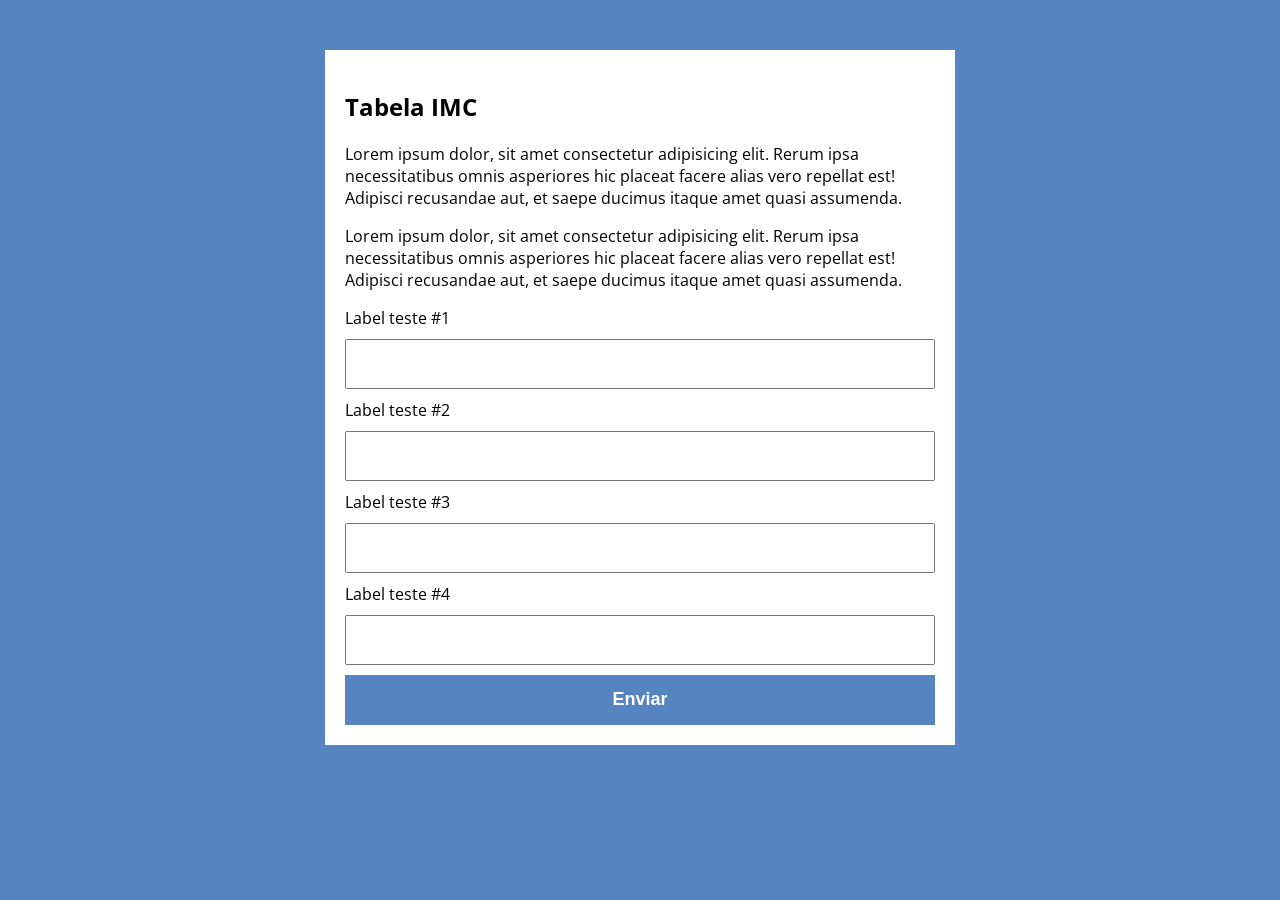
==== index.html @ ef1dcf3e "style(forms) criado o modelo de forms para proximos exercicios" ====
<!doctype html>
<html lang="pt-br">
  <head>
    <meta charset="UTF-8" />
    <meta name="viewport" content="width=device-width, initial-scale=1.0" />
    <title>exercicio</title>
    <link rel="stylesheet" href="./assets/css/style.css" />
    <script src="assets/javascript/main.js" defer></script>
  </head>
  <body>
      <section class="container">
        <h1>Tabela IMC</h1>
        <div class="texto"></div>
        <p>
          Lorem ipsum dolor, sit amet consectetur adipisicing elit. Rerum ipsa
          necessitatibus omnis asperiores hic placeat facere alias vero repellat
          est! Adipisci recusandae aut, et saepe ducimus itaque amet quasi
          assumenda.
        </p>
        <p>
          Lorem ipsum dolor, sit amet consectetur adipisicing elit. Rerum ipsa
          necessitatibus omnis asperiores hic placeat facere alias vero repellat
          est! Adipisci recusandae aut, et saepe ducimus itaque amet quasi
          assumenda.
        </p>

        <form action="">
          <label for="input-teste-1">Label teste #1</label>
          <input type="text" id="input-teste-1" />
    
          <label for="input-teste-2">Label teste #2</label>
          <input type="password" id="input-teste-2" />
    
          <label for="input-teste-3">Label teste #3</label>
          <input type="email" id="input-teste-3" />
    
          <label for="input-teste-4">Label teste #4</label>
          <input type="number" id="input-teste-4" />
          <button>Enviar</button>
        </form>
    </section>
  </body>
</html>
---- assets/css/style.css ----
@import url('https://fonts.googleapis.com/css2?family=Google+Sans+Flex:opsz,wght@6..144,1..1000&family=Open+Sans:ital,wght@0,300..800;1,300..800&family=Roboto:ital,wght@0,100..900;1,100..900&display=swap');

:root {
    --primary-color: rgba(16, 81, 167, 0.705);
    --primary-color-dark: rgba(10, 56, 117, 0.705);
}

*{
    box-sizing: border-box;
    outline: 0;
}
body{
    margin: 0;
    padding: 0;
    background: var(--primary-color);
    font-family: 'Open Sans',sans-serif;
}
.container{
    max-width: 630px;
    margin: 50px auto;
    background: #fff;
    padding: 20px;
}
    
form label,form input, form button{
    display: block;
    width: 100%;
    margin-top: 10px;
}

form input{
    font-size: 24px;
    height: 50px;
    padding: 0 20px;
}

form input:focus{
    outline: 1px solid var(--primary-color);
    border-radius: 2px;
}
form button{
    border: none;
    background-color: var(--primary-color);
    color:#fff;
    font-size: 18px;
    font-weight: 700;
    height: 50px;
    cursor: pointer;
}
form button:hover{
    background: var(--primary-color-dark);
}
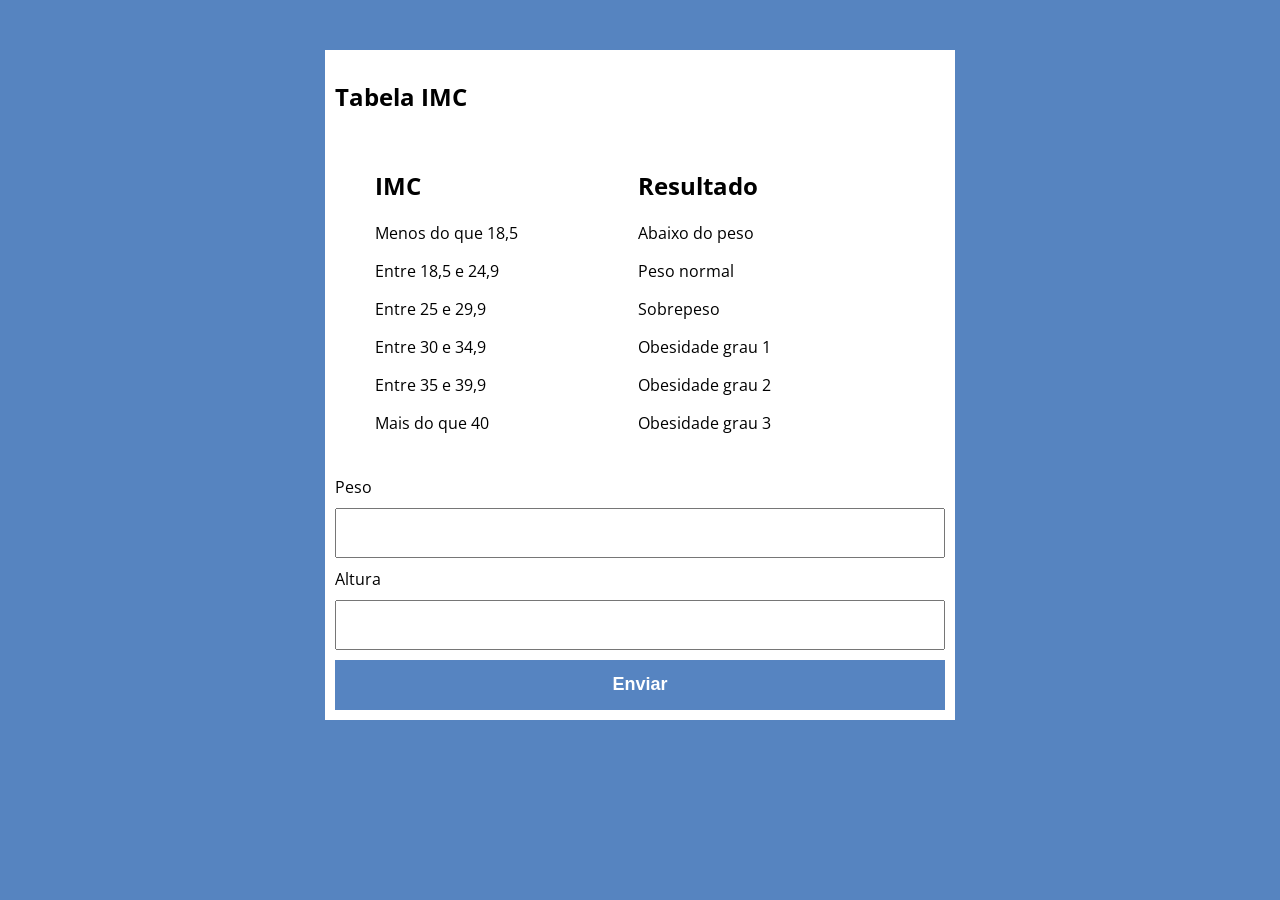
==== commit 86fa9069: "feat(modelo) criado modelo de tabela IMC" ====
--- a/index.html
+++ b/index.html
@@ -5,39 +5,49 @@
     <meta name="viewport" content="width=device-width, initial-scale=1.0" />
     <title>exercicio</title>
     <link rel="stylesheet" href="./assets/css/style.css" />
-    <script src="assets/javascript/main.js" defer></script>
   </head>
   <body>
-      <section class="container">
-        <h1>Tabela IMC</h1>
-        <div class="texto"></div>
-        <p>
-          Lorem ipsum dolor, sit amet consectetur adipisicing elit. Rerum ipsa
-          necessitatibus omnis asperiores hic placeat facere alias vero repellat
-          est! Adipisci recusandae aut, et saepe ducimus itaque amet quasi
-          assumenda.
-        </p>
-        <p>
-          Lorem ipsum dolor, sit amet consectetur adipisicing elit. Rerum ipsa
-          necessitatibus omnis asperiores hic placeat facere alias vero repellat
-          est! Adipisci recusandae aut, et saepe ducimus itaque amet quasi
-          assumenda.
-        </p>
-
-        <form action="">
-          <label for="input-teste-1">Label teste #1</label>
-          <input type="text" id="input-teste-1" />
-    
-          <label for="input-teste-2">Label teste #2</label>
-          <input type="password" id="input-teste-2" />
-    
-          <label for="input-teste-3">Label teste #3</label>
-          <input type="email" id="input-teste-3" />
-    
-          <label for="input-teste-4">Label teste #4</label>
-          <input type="number" id="input-teste-4" />
-          <button>Enviar</button>
-        </form>
+    <section class="container">
+      <h1>Tabela IMC</h1>
+      <div class="texto">
+        <ul>
+          <h2>IMC</h2>
+          <li><p>Menos do que 18,5</p></li>
+          <li><p>Entre 18,5 e 24,9</p></li>
+          <li><p>Entre 25 e 29,9</p></li>
+          <li><p>Entre 30 e 34,9</p></li>
+          <li><p>Entre 35 e 39,9</p></li>
+          <li><p>Mais  do que 40</p></li>
+        </ul>
+        <ul>
+          <h2>Resultado</h2>
+          <li><p>Abaixo do peso</p></li>
+          <li><p>Peso normal</p></li>
+          <li><p>Sobrepeso</p></li>
+          <li><p>Obesidade grau 1</p></li>           
+          <li><p>Obesidade grau 2</p></li>           
+          <li><p>Obesidade grau 3</p></li>           
+        </ul>
+      </div>
+      
+      
+      <form action="">
+        <!-- <label for="input-teste-1">Label teste #1</label>
+        <input type="text" id="input-teste-1" />
+        
+        <label for="input-teste-2">Label teste #2</label>
+        <input type="password" id="input-teste-2" /> -->
+        
+        <label for="input-teste-3">Peso</label>
+        <input type="text" id="input-teste-3" />
+        
+        <label for="input-teste-4">Altura</label>
+        <input type="text" id="input-teste-4" />
+        <button id="btn">Enviar</button>
+      </form>
+      <div class="resposta" id="resposta"></div>
+      <div class="resposta" id="negativa">asdas</div>
     </section>
+    <script src="assets/javascript/main.js"></script>
   </body>
 </html>
--- a/assets/css/style.css
+++ b/assets/css/style.css
@@ -19,9 +19,17 @@
     max-width: 630px;
     margin: 50px auto;
     background: #fff;
-    padding: 20px;
+    padding: 10px;
 }
-    
+ 
+.texto{
+    display: flex;
+    gap: 5rem;
+}
+.texto ul{
+    list-style: none;
+}
+
 form label,form input, form button{
     display: block;
     width: 100%;
@@ -49,4 +57,22 @@
 }
 form button:hover{
     background: var(--primary-color-dark);
-}+}
+
+.resposta{
+    display: none;
+    width: 100%;
+    font-size: 20px;
+    margin-top: 5px;
+    padding: 10px;
+    background-color: rgba(0, 128, 0, 0.521);
+    height: auto;
+}
+
+#negativa{
+    background-color: red; 
+}
+
+.resposta.active{
+    display: block;
+}
